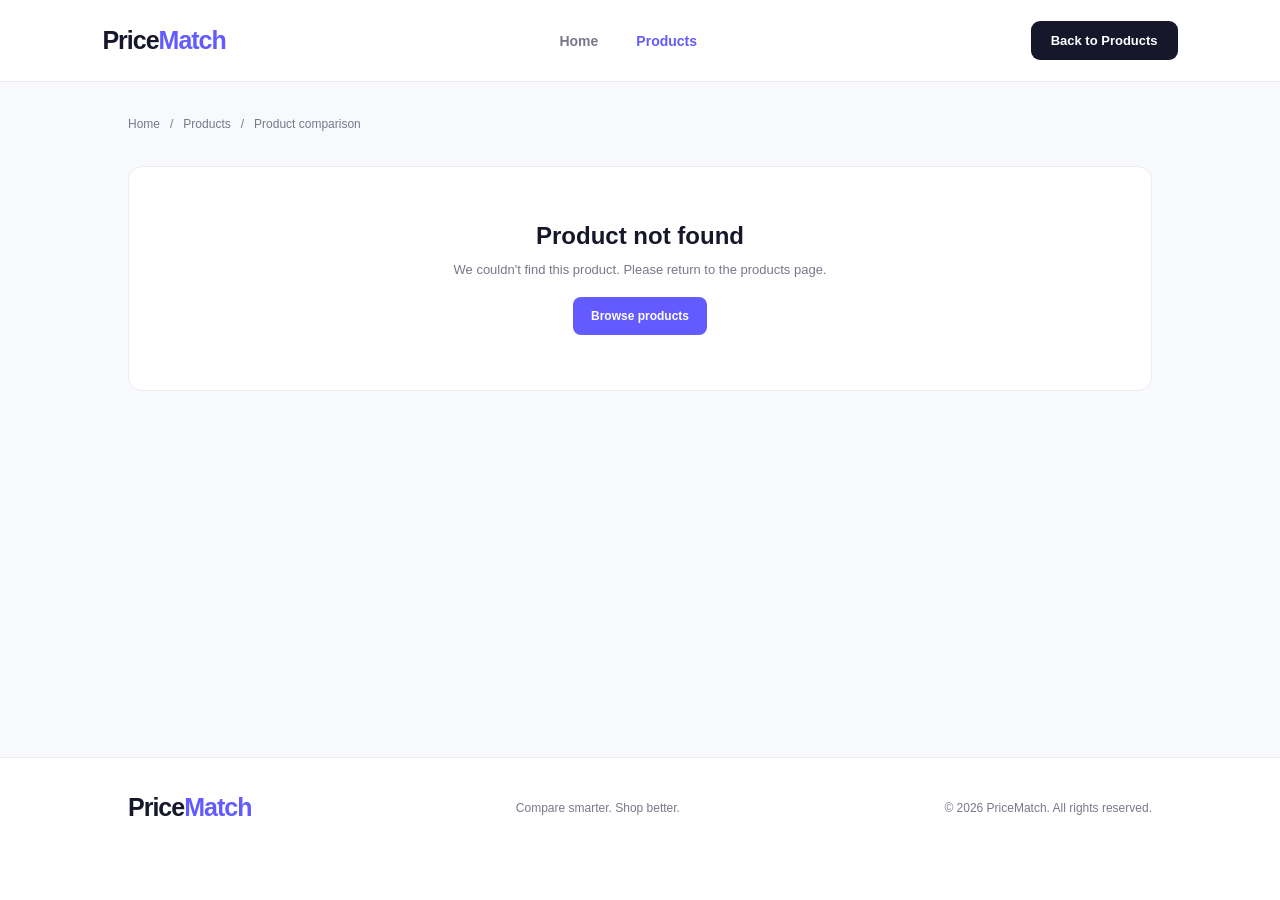
==== Frontend & System Integration Team/frontend/pages/product.html @ 22026c53 "Week 2: add frontend product comparison UI" ====
<!DOCTYPE html>
<html lang="en">
<head>
    <meta charset="UTF-8">
    <meta name="viewport" content="width=device-width, initial-scale=1.0">
    <title>Product Comparison | PriceMatch</title>
    <link rel="stylesheet" href="../css/style.css">
</head>
<body>

    <header class="navbar">
        <a href="../index.html" class="logo">Price<span>Match</span></a>

        <nav class="nav-links">
            <a href="../index.html">Home</a>
            <a href="search.html" class="active">Products</a>
        </nav>

        <a href="search.html" class="nav-button">Back to Products</a>
    </header>

    <main class="comparison-page">

        <div class="breadcrumb">
            <a href="../index.html">Home</a>
            <span>/</span>
            <a href="search.html">Products</a>
            <span>/</span>
            <span>Product comparison</span>
        </div>

        <section id="loadingState" class="page-state">
            <p>Loading product information...</p>
        </section>

        <section id="errorState" class="page-state" hidden>
            <h2>Product not found</h2>
            <p>We couldn't find this product. Please return to the products page.</p>
            <a href="search.html" class="primary-link">Browse products</a>
        </section>

        <div id="productContent" hidden>

            <section class="comparison-product">
                <div class="comparison-product-image" id="productImage"></div>

                <div class="comparison-product-info">
                    <span class="eyebrow" id="productCategory"></span>
                    <h1 id="productName"></h1>
                    <p id="productBrand"></p>

                    <div class="product-attributes" id="productAttributes"></div>
                </div>
            </section>

            <section class="offers-section">
                <div class="offers-heading">
                    <div>
                        <span class="eyebrow">COMPARE RETAILERS</span>
                        <h2>Available offers</h2>
                        <p id="offerCount"></p>
                    </div>

                    <select id="offerSort" class="sort-select">
                        <option value="low">Lowest price first</option>
                        <option value="high">Highest price first</option>
                    </select>
                </div>

                <div id="offerList" class="offer-list"></div>

                <div id="noOffersState" class="empty-state" hidden>
                    <span>🛍️</span>
                    <h3>No offers available</h3>
                    <p>There are currently no retailer offers for this product.</p>
                </div>
            </section>

            <p class="demo-notice">
                Demonstration data only. Prices and retailers are not live offers.
            </p>

        </div>
    </main>

    <footer>
        <a href="../index.html" class="logo">Price<span>Match</span></a>
        <p>Compare smarter. Shop better.</p>
        <p class="copyright">© 2026 PriceMatch. All rights reserved.</p>
    </footer>

    <script src="../js/products.js"></script>
    <script src="../js/components.js"></script>
    <script src="../js/product.js"></script>
</body>
</html>
---- Frontend & System Integration Team/frontend/css/style.css ----
* {
    margin: 0;
    padding: 0;
    box-sizing: border-box;
}

:root {
    --primary: #635bff;
    --dark: #17172b;
    --muted: #77788b;
    --background: #f8f9fc;
    --border: #ececf2;
}

body {
    font-family: -apple-system, BlinkMacSystemFont, "Segoe UI", sans-serif;
    background: white;
    color: var(--dark);
}

a {
    text-decoration: none;
    color: inherit;
}

.navbar {
    height: 82px;
    padding: 0 8%;
    display: flex;
    align-items: center;
    justify-content: space-between;
    border-bottom: 1px solid var(--border);
}

.logo {
    font-size: 25px;
    font-weight: 800;
    letter-spacing: -1px;
}

.logo span {
    color: var(--primary);
}

.nav-links {
    display: flex;
    gap: 38px;
}

.nav-links a {
    font-size: 14px;
    color: var(--muted);
    font-weight: 600;
}

.nav-links a.active {
    color: var(--primary);
}

.nav-button {
    background: var(--dark);
    color: white;
    padding: 12px 20px;
    border-radius: 9px;
    font-size: 13px;
    font-weight: 600;
}

.hero {
    background: var(--background);
    padding: 100px 10%;
    min-height: 540px;
    display: flex;
    align-items: center;
    justify-content: space-between;
    gap: 60px;
}

.hero-content {
    max-width: 590px;
}

.eyebrow {
    color: var(--primary);
    font-size: 11px;
    font-weight: 800;
    letter-spacing: 1.8px;
}

.hero h1 {
    font-size: clamp(38px, 5vw, 60px);
    line-height: 1.12;
    letter-spacing: -2.5px;
    margin: 22px 0;
}

.hero h1 span {
    color: var(--primary);
}

.hero-content > p {
    color: var(--muted);
    line-height: 1.8;
    font-size: 15px;
    max-width: 470px;
}

.search-form {
    margin-top: 32px;
    background: white;
    padding: 8px;
    border: 1px solid var(--border);
    border-radius: 12px;
    display: flex;
    align-items: center;
    box-shadow: 0 10px 35px rgba(30, 30, 70, 0.06);
}

.search-icon {
    font-size: 27px;
    padding: 0 12px;
    color: var(--muted);
}

.search-form input {
    flex: 1;
    min-width: 0;
    border: none;
    outline: none;
    font-size: 14px;
}

.search-form button {
    background: var(--primary);
    color: white;
    border: none;
    padding: 14px 25px;
    border-radius: 8px;
    font-weight: 700;
    cursor: pointer;
}

.search-form button:hover {
    background: #5048e5;
}

.hero-note {
    display: flex;
    flex-wrap: wrap;
    gap: 15px;
    margin-top: 22px;
    font-size: 11px;
    color: var(--muted);
}

.hero-note span {
    color: #16a36a;
    font-weight: 800;
}

.hero-visual {
    width: 390px;
    flex-shrink: 0;
}

.visual-card {
    background: white;
    border: 1px solid var(--border);
    border-radius: 18px;
    padding: 27px;
    box-shadow: 0 20px 60px rgba(30, 30, 70, 0.09);
    transform: rotate(2deg);
}

.visual-top {
    display: flex;
    justify-content: space-between;
    font-size: 10px;
    font-weight: 800;
    color: var(--muted);
    letter-spacing: 1px;
}

.live-dot {
    color: #16a36a;
}

.visual-product {
    display: flex;
    align-items: center;
    gap: 15px;
    margin: 28px 0;
}

.product-icon {
    background: #f0efff;
    padding: 15px;
    border-radius: 12px;
    font-size: 27px;
}

.visual-product h3 {
    font-size: 15px;
}

.visual-product p {
    color: var(--muted);
    font-size: 11px;
    margin-top: 5px;
}

.offer {
    display: flex;
    justify-content: space-between;
    align-items: center;
    padding: 15px 12px;
    border-top: 1px solid var(--border);
    font-size: 13px;
}

.offer strong {
    font-size: 15px;
}

.offer small {
    display: block;
    color: #16a36a;
    font-size: 9px;
    margin-top: 4px;
}

.best-offer {
    background: #f0fff8;
    border-radius: 8px;
    color: #087c4e;
}

.saving {
    background: var(--dark);
    color: white;
    text-align: center;
    padding: 14px;
    border-radius: 9px;
    margin-top: 20px;
    font-size: 13px;
    font-weight: 700;
}

.categories-section {
    padding: 85px 10%;
}

.section-heading {
    display: flex;
    justify-content: space-between;
    align-items: end;
    margin-bottom: 35px;
    gap: 20px;
}

.section-heading h2 {
    font-size: 29px;
    letter-spacing: -1px;
    margin-top: 12px;
}

.section-heading > a {
    color: var(--primary);
    font-size: 13px;
    font-weight: 700;
}

.category-grid {
    display: grid;
    grid-template-columns: repeat(4, 1fr);
    gap: 18px;
}

.category-card {
    border: 1px solid var(--border);
    border-radius: 13px;
    padding: 25px 20px;
    transition: 0.2s;
}

.category-card:hover {
    border-color: var(--primary);
    transform: translateY(-4px);
    box-shadow: 0 12px 30px rgba(30, 30, 70, 0.06);
}

.category-icon {
    display: inline-flex;
    background: #f2f1ff;
    width: 52px;
    height: 52px;
    align-items: center;
    justify-content: center;
    border-radius: 12px;
    font-size: 25px;
}

.category-card h3 {
    font-size: 15px;
    margin: 18px 0 7px;
}

.category-card p {
    color: var(--muted);
    font-size: 12px;
    line-height: 1.5;
}

.bottom-banner {
    margin: 0 10% 80px;
    padding: 42px;
    background: #f1f0ff;
    border-radius: 16px;
    display: flex;
    justify-content: space-between;
    align-items: center;
    gap: 25px;
}

.bottom-banner h2 {
    font-size: 25px;
    margin: 10px 0;
}

.bottom-banner p {
    color: var(--muted);
    font-size: 13px;
}

.bottom-banner > a {
    background: var(--primary);
    color: white;
    padding: 14px 20px;
    border-radius: 9px;
    font-size: 13px;
    font-weight: 700;
    white-space: nowrap;
}

footer {
    border-top: 1px solid var(--border);
    padding: 35px 10%;
    display: flex;
    align-items: center;
    justify-content: space-between;
    gap: 20px;
}

footer p {
    color: var(--muted);
    font-size: 12px;
}

@media (max-width: 900px) {
    .hero {
        padding: 70px 7%;
    }

    .hero-visual {
        width: 330px;
    }

    .category-grid {
        grid-template-columns: repeat(2, 1fr);
    }
}

@media (max-width: 650px) {
    .navbar {
        padding: 0 5%;
    }

    .nav-links {
        display: none;
    }

    .hero {
        flex-direction: column;
        align-items: stretch;
        padding: 65px 7%;
    }

    .hero-visual {
        width: 100%;
    }

    .categories-section {
        padding: 60px 7%;
    }

    .section-heading {
        align-items: start;
        flex-direction: column;
    }

    .category-grid {
        grid-template-columns: 1fr 1fr;
        gap: 10px;
    }

    .category-card {
        padding: 18px 13px;
    }

    .bottom-banner {
        margin: 0 7% 50px;
        flex-direction: column;
        align-items: start;
    }

    footer {
        flex-direction: column;
        align-items: start;
    }
}

/* SEARCH RESULTS PAGE */

.search-page {
    min-height: 75vh;
    background: var(--background);
}

.search-header {
    padding: 65px 10% 55px;
    text-align: center;
}

.search-header h1 {
    font-size: 38px;
    letter-spacing: -1.5px;
    margin: 15px 0;
}

.search-header > p {
    color: var(--muted);
    font-size: 14px;
}

.search-header .search-form {
    max-width: 650px;
    margin: 30px auto 0;
    text-align: left;
}

.results-section {
    padding: 20px 10% 80px;
}

.results-heading {
    display: flex;
    justify-content: space-between;
    align-items: center;
    margin-bottom: 30px;
    gap: 20px;
}

.results-heading h2 {
    font-size: 24px;
    margin-bottom: 7px;
}

.results-heading p {
    font-size: 13px;
    color: var(--muted);
}

.sort-select {
    padding: 12px 15px;
    border: 1px solid var(--border);
    border-radius: 8px;
    background: white;
    font-size: 12px;
    outline: none;
}

.product-grid {
    display: grid;
    grid-template-columns: repeat(3, minmax(0, 1fr));
    gap: 22px;
}

.product-card {
    background: white;
    border: 1px solid var(--border);
    border-radius: 14px;
    overflow: hidden;
    transition: 0.2s;
}

.product-card:hover {
    transform: translateY(-4px);
    box-shadow: 0 12px 30px rgba(30, 30, 70, 0.07);
}

.product-image {
    height: 170px;
    display: flex;
    justify-content: center;
    align-items: center;
    background: #f1f0ff;
    font-size: 65px;
}

.product-details {
    padding: 22px;
}

.product-category {
    color: var(--primary);
    font-size: 10px;
    font-weight: 800;
    text-transform: uppercase;
    letter-spacing: 1px;
}

.product-details h3 {
    font-size: 16px;
    margin: 12px 0 5px;
    min-height: 40px;
}

.product-brand {
    color: var(--muted);
    font-size: 12px;
}

.product-price {
    display: flex;
    flex-direction: column;
    gap: 5px;
    margin-top: 22px;
}

.product-price span {
    color: var(--muted);
    font-size: 11px;
}

.product-price strong {
    font-size: 23px;
}

.store-count {
    color: var(--muted);
    font-size: 11px;
    margin: 10px 0 18px;
}

.compare-button {
    display: block;
    text-align: center;
    background: var(--primary);
    color: white;
    padding: 13px;
    border-radius: 8px;
    font-size: 12px;
    font-weight: 700;
}

.compare-button:hover {
    background: #5048e5;
}

.empty-state {
    text-align: center;
    padding: 65px 20px;
    background: white;
    border-radius: 14px;
}

.empty-state[hidden] {
    display: none;
}

.empty-state span {
    font-size: 40px;
}

.empty-state h3 {
    margin: 15px 0 8px;
}

.empty-state p {
    color: var(--muted);
    font-size: 13px;
}

@media (max-width: 900px) {
    .product-grid {
        grid-template-columns: repeat(2, minmax(0, 1fr));
    }
}

@media (max-width: 600px) {
    .search-header {
        padding: 50px 7%;
    }

    .search-header h1 {
        font-size: 29px;
    }

    .results-section {
        padding: 20px 7% 60px;
    }

    .product-grid {
        grid-template-columns: 1fr;
    }

    .results-heading {
        align-items: flex-start;
        flex-direction: column;
    }
}

/* PRODUCT COMPARISON PAGE */

.comparison-page {
    background: var(--background);
    min-height: 75vh;
    padding: 35px 10% 75px;
}

.breadcrumb {
    display: flex;
    flex-wrap: wrap;
    gap: 10px;
    color: var(--muted);
    font-size: 12px;
    margin-bottom: 35px;
}

.breadcrumb a:hover {
    color: var(--primary);
}

.page-state {
    background: white;
    border: 1px solid var(--border);
    border-radius: 14px;
    padding: 55px 25px;
    text-align: center;
}

.page-state h2 {
    margin-bottom: 12px;
}

.page-state p {
    color: var(--muted);
    font-size: 13px;
    margin-bottom: 20px;
}

.primary-link {
    display: inline-block;
    background: var(--primary);
    color: white;
    padding: 12px 18px;
    border-radius: 8px;
    font-size: 12px;
    font-weight: 700;
}

.comparison-product {
    background: white;
    border: 1px solid var(--border);
    border-radius: 16px;
    padding: 35px;
    display: flex;
    align-items: center;
    gap: 35px;
    margin-bottom: 45px;
}

.comparison-product-image {
    width: 190px;
    height: 190px;
    flex-shrink: 0;
    background: #f1f0ff;
    border-radius: 14px;
    display: flex;
    align-items: center;
    justify-content: center;
    font-size: 75px;
}

.comparison-product-info h1 {
    font-size: 30px;
    letter-spacing: -1px;
    margin: 12px 0;
}

.comparison-product-info > p {
    color: var(--muted);
    font-size: 13px;
}

.product-attributes {
    display: flex;
    flex-wrap: wrap;
    gap: 10px;
    margin-top: 22px;
}

.product-attributes span {
    background: #f5f5fa;
    border: 1px solid var(--border);
    border-radius: 7px;
    padding: 9px 12px;
    font-size: 11px;
    color: var(--muted);
}

.offers-section {
    background: white;
    border: 1px solid var(--border);
    border-radius: 16px;
    padding: 30px;
}

.offers-heading {
    display: flex;
    justify-content: space-between;
    align-items: center;
    gap: 20px;
    margin-bottom: 25px;
}

.offers-heading h2 {
    font-size: 25px;
    margin: 10px 0 6px;
}

.offers-heading p {
    color: var(--muted);
    font-size: 12px;
}

.offer-list {
    display: flex;
    flex-direction: column;
    gap: 12px;
}

.offer-card {
    border: 1px solid var(--border);
    border-radius: 12px;
    padding: 19px;
    display: flex;
    align-items: center;
    justify-content: space-between;
    gap: 20px;
}

.cheapest-offer {
    border: 1px solid #a6e8c9;
    background: #f2fff8;
}

.offer-store {
    display: flex;
    align-items: center;
    gap: 15px;
}

.store-icon {
    width: 48px;
    height: 48px;
    border-radius: 10px;
    background: #f1f0ff;
    display: flex;
    align-items: center;
    justify-content: center;
    font-size: 22px;
}

.offer-store h3 {
    font-size: 14px;
    margin-bottom: 5px;
}

.offer-store p {
    color: var(--muted);
    font-size: 11px;
}

.offer-details {
    display: flex;
    align-items: end;
    flex-direction: column;
    gap: 7px;
}

.offer-price {
    font-size: 19px;
}

.offer-badge {
    color: var(--muted);
    font-size: 9px;
    font-weight: 800;
    letter-spacing: 0.8px;
}

.cheapest-offer .offer-badge,
.cheapest-offer .offer-price {
    color: #087c4e;
}

.demo-notice {
    color: var(--muted);
    font-size: 11px;
    text-align: center;
    margin-top: 22px;
}

@media (max-width: 700px) {
    .comparison-page {
        padding: 25px 6% 55px;
    }

    .comparison-product {
        padding: 22px;
        flex-direction: column;
        align-items: flex-start;
        gap: 22px;
    }

    .comparison-product-image {
        width: 100%;
        height: 160px;
    }

    .comparison-product-info h1 {
        font-size: 24px;
    }

    .offers-section {
        padding: 20px;
    }

    .offers-heading {
        align-items: flex-start;
        flex-direction: column;
    }

    .offer-card {
        padding: 14px;
    }

    .offer-price {
        font-size: 16px;
    }
}
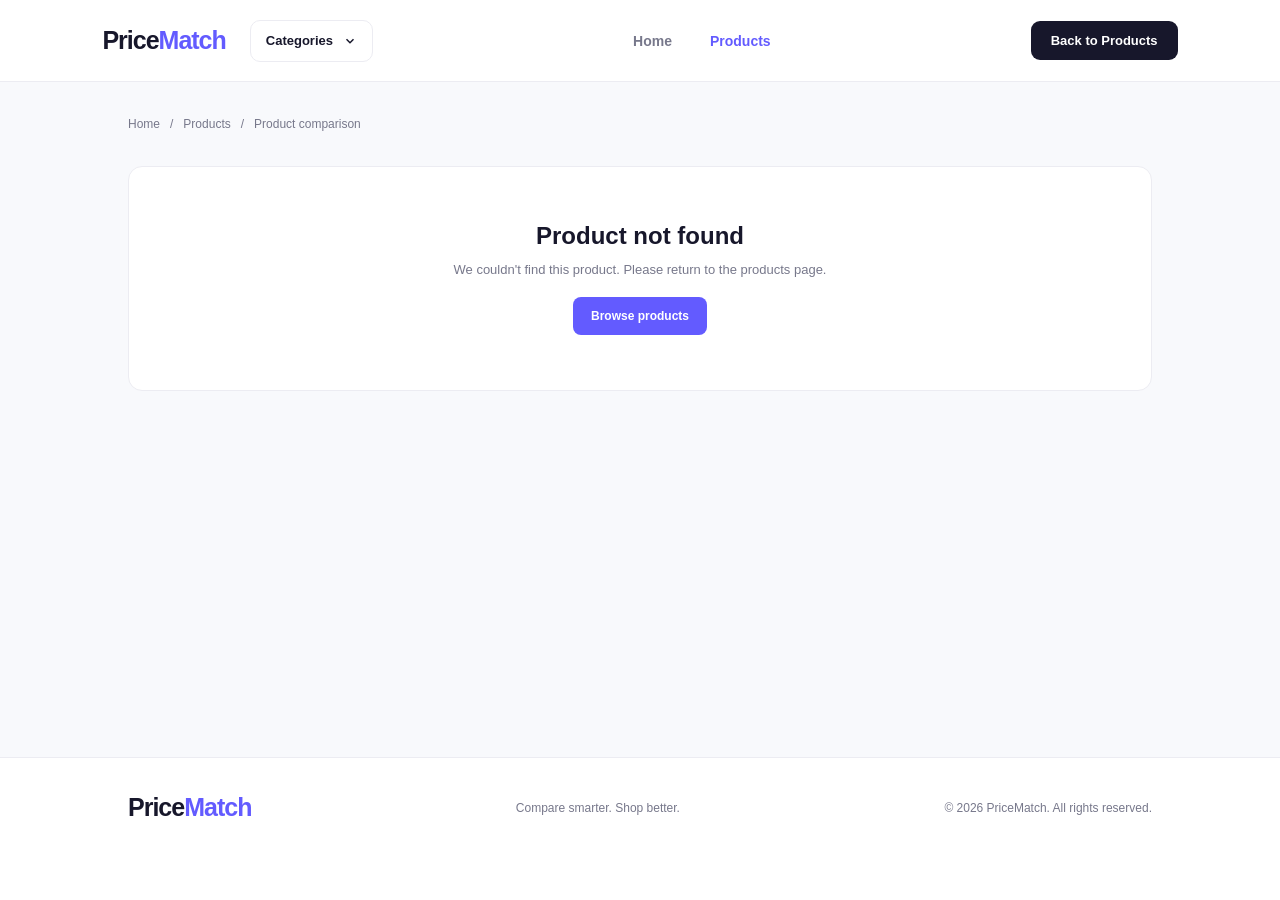
==== commit e8738e51: "Complete Week 3 frontend updates and category dropdown" ====
--- a/Frontend & System Integration Team/frontend/pages/product.html
+++ b/Frontend & System Integration Team/frontend/pages/product.html
@@ -9,7 +9,61 @@
 <body>
 
     <header class="navbar">
-        <a href="../index.html" class="logo">Price<span>Match</span></a>
+        <div class="header-start">
+            <a href="../index.html" class="logo">Price<span>Match</span></a>
+            <div class="category-menu">
+                <button
+                    class="category-toggle"
+                    id="categoryToggle"
+                    type="button"
+                    aria-expanded="false"
+                    aria-controls="categoryPanel"
+                >
+                    <span>Categories</span>
+                    <svg viewBox="0 0 16 16" aria-hidden="true"><path d="m4 6 4 4 4-4"/></svg>
+                </button>
+                <div class="category-panel" id="categoryPanel" hidden>
+                    <div class="category-panel-heading">
+                        <span class="eyebrow">SHOP BY CATEGORY</span>
+                        <span>Browse popular sections</span>
+                    </div>
+                    <div class="category-options">
+                    <a class="category-option" href="search.html?category=Electronics">
+                        <span class="category-option-icon" aria-hidden="true">💻</span>
+                        <span class="category-option-copy">
+                            <strong>Electronics</strong>
+                            <small>Computers, phones and more</small>
+                        </span>
+                        <span class="category-option-arrow" aria-hidden="true">↗</span>
+                    </a>
+                    <a class="category-option" href="search.html?category=Fashion">
+                        <span class="category-option-icon" aria-hidden="true">👕</span>
+                        <span class="category-option-copy">
+                            <strong>Fashion</strong>
+                            <small>Clothing and accessories</small>
+                        </span>
+                        <span class="category-option-arrow" aria-hidden="true">↗</span>
+                    </a>
+                    <a class="category-option" href="search.html?category=Home">
+                        <span class="category-option-icon" aria-hidden="true">🏠</span>
+                        <span class="category-option-copy">
+                            <strong>Home & Living</strong>
+                            <small>Everything for your home</small>
+                        </span>
+                        <span class="category-option-arrow" aria-hidden="true">↗</span>
+                    </a>
+                    <a class="category-option" href="search.html?category=Gaming">
+                        <span class="category-option-icon" aria-hidden="true">🎮</span>
+                        <span class="category-option-copy">
+                            <strong>Gaming</strong>
+                            <small>Games and accessories</small>
+                        </span>
+                        <span class="category-option-arrow" aria-hidden="true">↗</span>
+                    </a>
+                    </div>
+                </div>
+            </div>
+        </div>
 
         <nav class="nav-links">
             <a href="../index.html">Home</a>
@@ -91,6 +145,7 @@
 
     <script src="../js/products.js"></script>
     <script src="../js/components.js"></script>
+    <script src="../js/category-dropdown.js"></script>
     <script src="../js/product.js"></script>
 </body>
 </html>
--- a/Frontend & System Integration Team/frontend/css/style.css
+++ b/Frontend & System Integration Team/frontend/css/style.css
@@ -620,6 +620,53 @@
     }
 }
 
+/* API-shaped product fields and images */
+.product-image img,
+.comparison-product-image img {
+    max-width: 100%;
+    max-height: 100%;
+    object-fit: contain;
+}
+
+.image-placeholder {
+    font-size: inherit;
+}
+
+.product-attributes-compact {
+    margin-top: 12px;
+    gap: 6px;
+}
+
+.product-attributes-compact span {
+    padding: 6px 8px;
+    font-size: 10px;
+}
+
+.visit-store-button {
+    display: inline-block;
+    background: var(--dark);
+    color: white;
+    padding: 8px 12px;
+    border-radius: 7px;
+    font-size: 10px;
+    font-weight: 700;
+    text-decoration: none;
+}
+
+.visit-store-button:hover {
+    background: var(--primary);
+}
+
+@media (max-width: 700px) {
+    .offer-details {
+        align-items: flex-end;
+    }
+
+    .visit-store-button {
+        padding: 7px 9px;
+    }
+}
+
 /* PRODUCT COMPARISON PAGE */
 
 .comparison-page {
@@ -860,3 +907,199 @@
         font-size: 16px;
     }
 }
+
+
+/* Header category dropdown */
+.category-backdrop {
+    position: fixed;
+    inset: 0;
+    z-index: 1000;
+    border: 0;
+    background: rgba(19, 20, 39, 0.42);
+    cursor: default;
+}
+
+.category-backdrop[hidden] {
+    display: none;
+}
+
+.navbar {
+    position: relative;
+    z-index: 1001;
+}
+
+.header-start {
+    display: flex;
+    align-items: center;
+    gap: 24px;
+}
+
+.category-menu {
+    position: relative;
+}
+
+.category-toggle {
+    min-height: 42px;
+    display: inline-flex;
+    align-items: center;
+    gap: 10px;
+    padding: 0 15px;
+    border: 1px solid var(--border);
+    border-radius: 10px;
+    background: white;
+    color: var(--dark);
+    font: inherit;
+    font-size: 13px;
+    font-weight: 700;
+    cursor: pointer;
+    transition: border-color 0.2s, box-shadow 0.2s, color 0.2s;
+}
+
+.category-toggle:hover,
+.category-toggle[aria-expanded="true"] {
+    color: var(--primary);
+    border-color: var(--primary);
+    box-shadow: 0 5px 18px rgba(99, 91, 255, 0.1);
+}
+
+.category-toggle:focus-visible,
+.category-option:focus-visible {
+    outline: 3px solid rgba(99, 91, 255, 0.35);
+    outline-offset: 3px;
+}
+
+.category-toggle svg {
+    width: 14px;
+    height: 14px;
+    fill: none;
+    stroke: currentColor;
+    stroke-width: 1.7;
+    transition: transform 0.2s;
+}
+
+.category-toggle[aria-expanded="true"] svg {
+    transform: rotate(180deg);
+}
+
+.category-panel {
+    position: absolute;
+    z-index: 1002;
+    top: calc(100% + 14px);
+    left: 0;
+    width: min(360px, calc(100vw - 32px));
+    padding: 18px;
+    border: 1px solid var(--border);
+    border-radius: 15px;
+    background: white;
+    box-shadow: 0 20px 55px rgba(19, 20, 39, 0.2);
+}
+
+.category-panel[hidden] {
+    display: none;
+}
+
+.category-panel-heading {
+    display: flex;
+    flex-direction: column;
+    gap: 5px;
+    padding: 2px 4px 14px;
+}
+
+.category-panel-heading > span:last-child {
+    color: var(--muted);
+    font-size: 12px;
+}
+
+.category-options {
+    display: grid;
+    gap: 5px;
+}
+
+.category-option {
+    min-height: 62px;
+    display: flex;
+    align-items: center;
+    gap: 12px;
+    padding: 9px 10px;
+    border-radius: 10px;
+    transition: background 0.15s, transform 0.15s;
+}
+
+.category-option:hover {
+    background: #f6f5ff;
+    transform: translateX(2px);
+}
+
+.category-option-icon {
+    width: 40px;
+    height: 40px;
+    flex: 0 0 40px;
+    display: inline-flex;
+    align-items: center;
+    justify-content: center;
+    border-radius: 10px;
+    background: #f2f1ff;
+    font-size: 20px;
+}
+
+.category-option-copy {
+    min-width: 0;
+    display: flex;
+    flex: 1;
+    flex-direction: column;
+    gap: 4px;
+}
+
+.category-option-copy strong {
+    font-size: 13px;
+}
+
+.category-option-copy small {
+    color: var(--muted);
+    font-size: 11px;
+}
+
+.category-option-arrow {
+    color: var(--muted);
+    font-size: 15px;
+}
+
+@media (max-width: 900px) {
+    .header-start {
+        gap: 14px;
+    }
+}
+
+@media (max-width: 650px) {
+    .header-start {
+        gap: 10px;
+    }
+
+    .category-toggle {
+        min-height: 39px;
+        gap: 6px;
+        padding: 0 10px;
+        font-size: 12px;
+    }
+
+    .category-panel {
+        top: calc(100% + 12px);
+    }
+}
+
+@media (max-width: 480px) {
+    .navbar > .nav-button {
+        display: none;
+    }
+
+    .header-start {
+        gap: 12px;
+    }
+}
+
+
+@media (max-width: 650px) {
+    .category-panel {
+        left: clamp(-165px, calc(16px - 50vw), -120px);
+    }
+}
